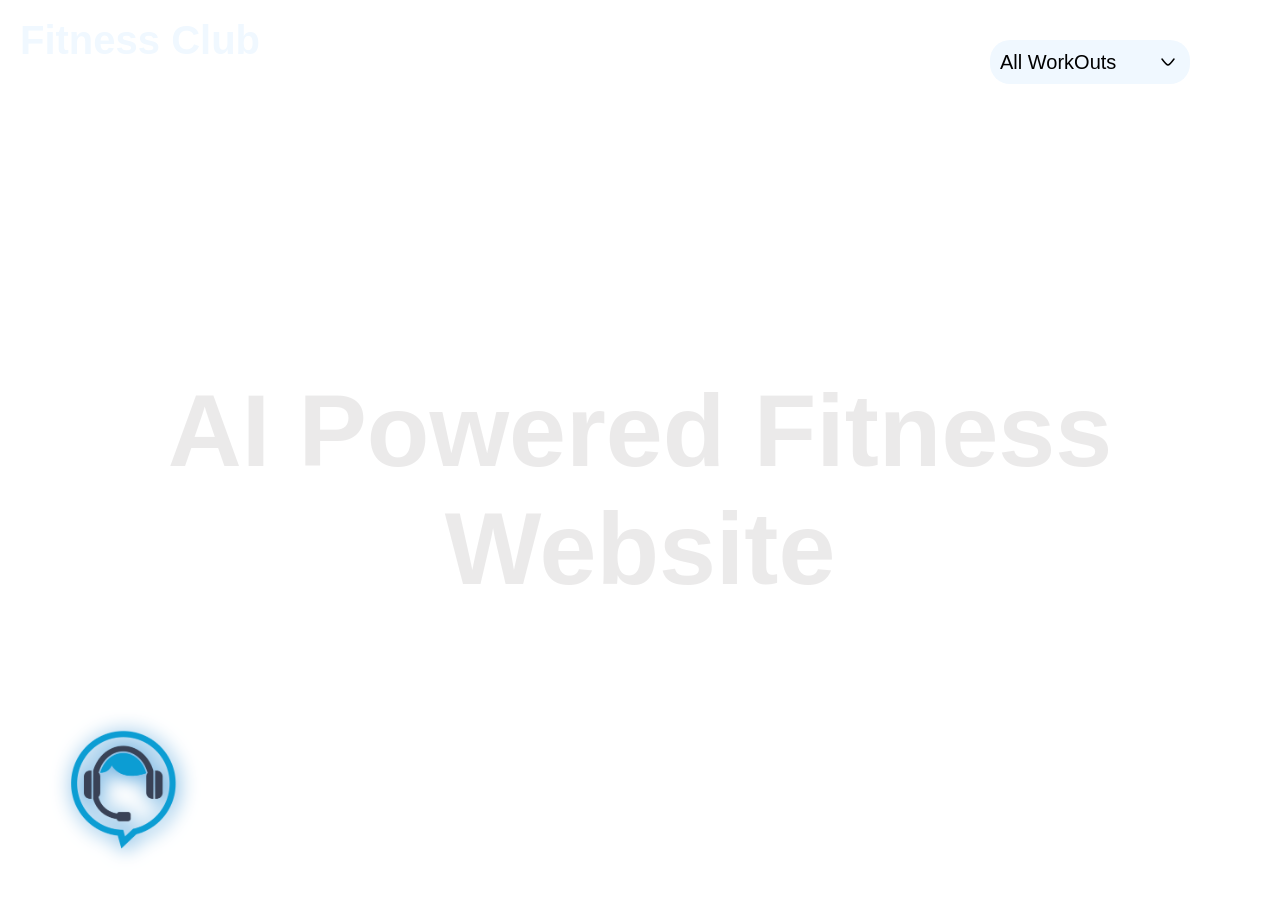
==== A-index.html @ 9696c8ac "Add files via upload" ====
<!DOCTYPE html>
<html lang="en">

<head>
    <meta charset="UTF-8">
    <meta name="viewport" content="width=device-width, initial-scale=1.0">
    <title>AI Powered Fitness Website</title>
    <link rel="stylesheet" href="A-index.css">
</head>

<body>
    <nav>
        <a href="A-index.html"><h1 class="heading">Fitness Club</h1></a>

        <div class="right-nav">
            <div class="select-box">
                <div class="select-heading"><span>All WorkOuts</span><img src="arrow.svg" alt=""></div>
                <div class="options">
                    <a href="workout.html"><div class="option">WorkOuts</div></a>
                    <a href="back-W.html"><div class="option">Back WorkOut</div></a>
                    <a href="chest-W.html"><div class="option">Chest WorkOut</div></a>
                    <a href="biceps-W.html"><div class="option">Biceps & Triceps</div></a>
                    <a href="shoulder-W.html"><div class="option">Shoulder </div></a>
                    <a href="leg-W.html"><div class="option">Leg WorkOut</div></a>
                </div>
            </div>
            <img src="chatbot.svg" alt="">
        </div>
    </nav>

    <main>
        <h1 class="bgtext">AI Powered Fitness Website</h1>
        <div class="chat-box">
            <div class="chat-container">
                <div class="h1">Talk to Your AI Assistant....</div>
            </div>
            <div class="input-area">
                <input type="text" class="prompt" placeholder="Ask me Anything..">
                <button><img src="btn.svg" alt=""></button>
            </div>
        </div>
        <div class="virtual-assistant"> 
                   <img src="ai.png" alt="image" width="120px" >
        </div>
    </main>
    <div class="speak-page">
        <img src="ai.png" alt="image" width="200px">
        <h1>Speak Now...</h1>
        <img src="voice.gif" alt="" width="200px " id="voice">
    </div>

    <script src="A-index.js"></script>
</body>

</html>
---- A-index.css ----
* {
    padding: 0%;
    margin: 0%;
    box-sizing: border-box;
    font-family: 'Gill Sans', 'Gill Sans MT', Calibri, 'Trebuchet MS', sans-serif;
}

body {
    width: 100%;
    height: 100vh;
    /* background-color: aqua; */
    background-image: url(bg.jpg);
    background-repeat: no-repeat;
    background-size: 100% 100%;
    overflow-x: hidden;
}

nav {
    display: flex;
    width: 100%;
    height: 80px;
    justify-content: space-between;
    align-items: center;
    padding: 20px;
    position: relative;
    z-index: 20;
}

.heading {
    color: aliceblue;
    font-size: 40px;
    cursor: pointer;
}
nav > a{
    text-decoration: none;
}

.right-nav {
    display: flex;
    justify-content: center;
    align-items: center;
    gap: 20px;
    position: relative;

}
.right-nav img{
    cursor: pointer;
}

.select-box {
    width: 200px;
    position: absolute;
    top: 0px;
    right: 70px;

}

.select-heading {
    background-color: aliceblue;
    width: 100%;
    height: 20%;
    padding: 10px;
    font-size: 20px;
    display: flex;
    justify-content: space-between;
    align-items: center;
    border-radius: 20px;
    cursor: pointer;
}
.select-heading img{
    transition: all 0.3s;
}
.options {
    width: 100%;
    display: flex;
    flex-direction: column;
    gap: 20px;
    background-color: rgba(240,248,255,0.838);
    backdrop-filter: blur(5px );
    margin-top: 20px;
    text-align: center;
    padding: 10px;
    font-size: 20px;
    border-radius: 20px;
    display: none;

}
.active-options{
    display: flex;
}
.rotate{
    transform: rotate(180deg);
    
}
.option{
    border-radius: 20px;
    /* background-color: gray; */
    padding: 10px;
    transition: all 0.4s;
}

.option:hover{
background-color:gray ;
letter-spacing: 1px;
cursor: pointer;
}

main{
    width: 100%;
    height: calc(100% - 80px);
    position: relative;
    display: flex;
    align-items: center;
    justify-content: center;
}

.chat-box{
    position: absolute;
    width: 30%;
    height: 80%;
    bottom: 10%;
    right: 5%;
    background-color: rgba(181, 174, 179, 0.624);
    border-radius: 20px;
    backdrop-filter: blur(5px);
    padding: 10px;
    transform: translateX(500px);
    transition: all 0.5s;
    z-index: 25;
    /* display: none; */
    /* box-sizing: border-box; */
}
.active-chat-box{
    transform: translateX(0px);

}
.chat-container{
    width: 100%;
    height: 80%;
    display: flex;
    flex-direction: column;
    gap: 20px;
    overflow: auto;
    font-size: 20px;

}
.input-area{
    width: 100%;
    height: 20%;
    display: flex;
    align-items: center;
    justify-content: center;
    gap: 20px;
    /* margin-top: 20px; */
    position: fixed;
    bottom: 0;
}
.prompt{
    border-radius: 20px;
    width: 60%;
    padding: 10px;
    background-color: black;
    color: white;
    font-size: 20px;
    outline: none;

}
.input-area button{
    padding: 10px;
    background-color: black;
    border: none;
    border-radius: 50px;
    cursor: pointer;
}
.user-chat-box{
    width: 80%;
    background-color: rgba(0, 0, 0, 0.796);
    color: aliceblue;
    border-radius: 30px 0px 30px 30px;
    padding: 10px;
    position: relative;
    left: 60px;
}
.ai-chat-box{
    width: 80%;
    background-color: rgba(0, 0, 0, 0.42);
    color: aliceblue;
    border-radius: 0px 30px 30px 30px;
    padding: 10px;
    position: relative;
    left: 0px;
}

.h1{
    font-size: 3vw;
    text-align: center;
    
}

.options a{
    text-decoration: none;
    color: black;
}
.bgtext{
    font-size: 8vw;
    text-align: center;
    color: rgba(221, 219, 219, 0.591);
    
}
.svgs{
    width: 70%;
    height: 70%;
    display: flex;
    align-items: center;
    overflow-x: scroll;
    overflow-y: hidden;
    position: absolute;
    /* right: 10%; */
    bottom: 20%;
    gap: 20px;

    
}
.svgs::-webkit-scrollbar{
    width: 0;
}
.svgs img{
    width: 300px;
    border-radius: 10px;

}
.virtual-assistant{
    position: absolute;
    left: 5%;
    bottom: 5%;
    filter: drop-shadow(2px 2px 10px rgb(65,152,214));
    cursor: pointer;
}
.speak-page{
    position: absolute;
    width: 100%;
    height: 100%;
    background-color: rgba(0,0,0,0.525);
    backdrop-filter: blur(5px);
    z-index: 30;
    top: 0;
    display: flex;
    align-items: center;
    justify-content: center;
    flex-direction: column;
    gap: 20px;
    display: none;
}
.active-speak-page{
    display: flex;
}
.speak-page h1{
    font-size: 40px;
    color: rgba(240, 248, 255, 0.698);
}
#voice{
    margin-top: 30px;
    border-radius: 50%;
}
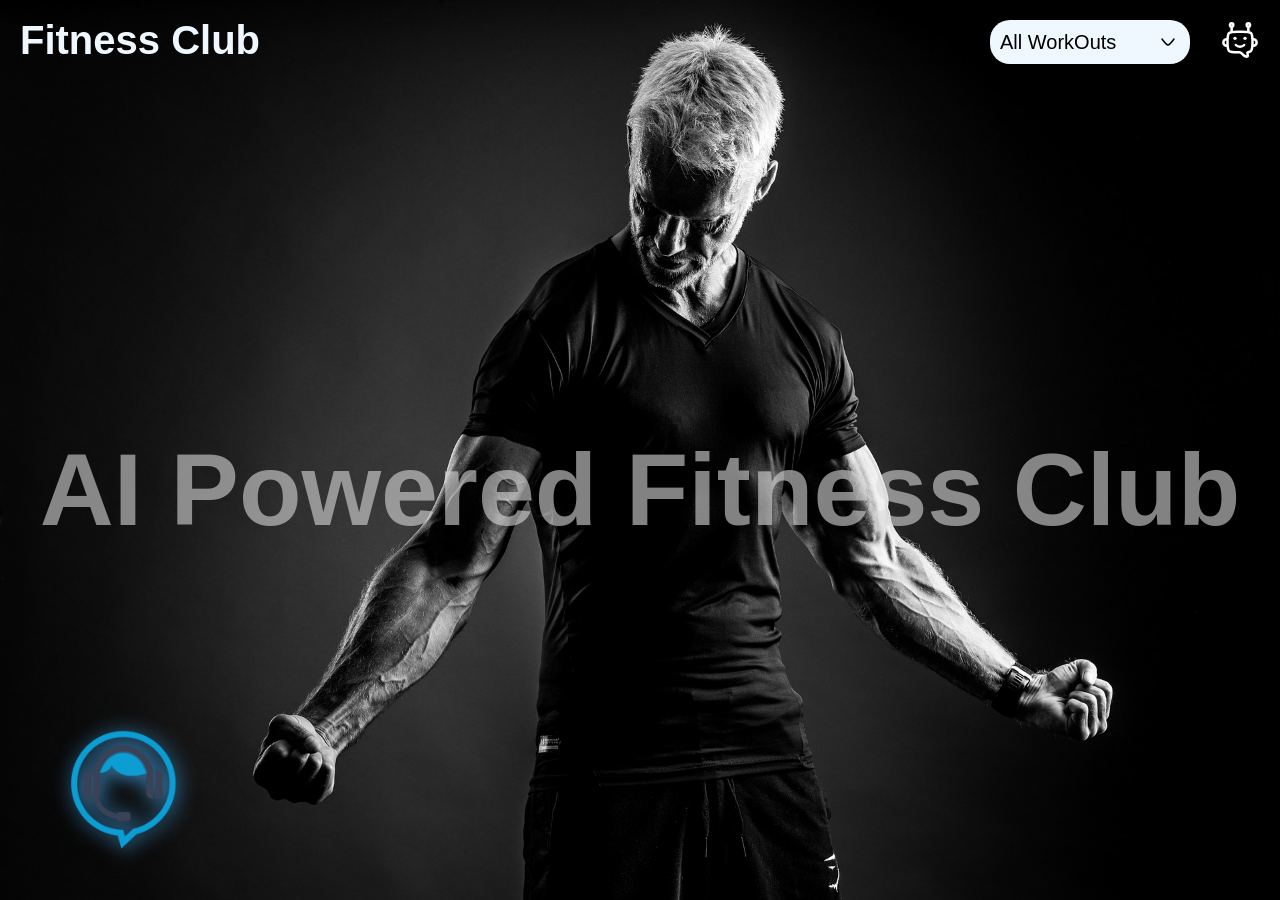
==== commit 9f58e4e0: "Add files via upload" ====
--- a/A-index.html
+++ b/A-index.html
@@ -4,7 +4,7 @@
 <head>
     <meta charset="UTF-8">
     <meta name="viewport" content="width=device-width, initial-scale=1.0">
-    <title>AI Powered Fitness Website</title>
+    <title>AI Powered Fitness CLUB</title>
     <link rel="stylesheet" href="A-index.css">
 </head>
 
@@ -29,7 +29,7 @@
     </nav>
 
     <main>
-        <h1 class="bgtext">AI Powered Fitness Website</h1>
+        <h1 class="bgtext">AI Powered Fitness Club</h1>
         <div class="chat-box">
             <div class="chat-container">
                 <div class="h1">Talk to Your AI Assistant....</div>
